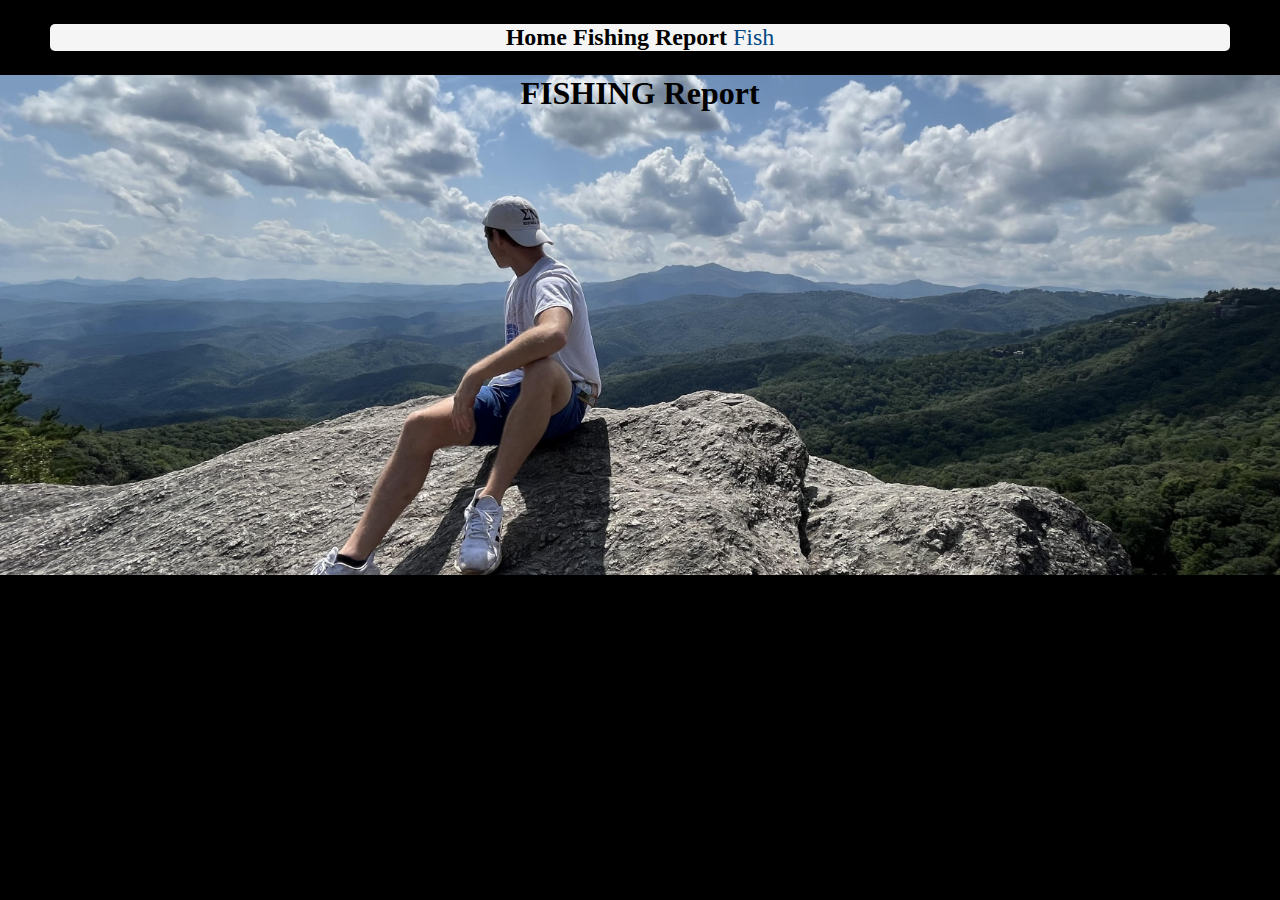
==== fishingreport.html @ 5743dab6 "Test2" ====
<!DOCTYPE html>
<html>
<head>
    <title>Matt's Fishing Report</title>
</head>
<link rel="stylesheet" href="CSS/styles.css">
<body>
    <nav>
        <ul>
            <a href="C:\Users\MJHam\OneDrive\Desktop\Website\index.html"><b>Home</b></a>
            <a href="C:\Users\MJHam\OneDrive\Desktop\Website\fishingreport.html"><b><nobr>Fishing Report</nobr></b></a>
            Fish
        </ul>
    </nav>
    <h1>FISHING Report
        <br>
        <!--<img src = "photos/canoe.png" alt="Canoe" style= "height:300px;width:300px;align-self: center;">-->
        <br>
        <br>
        <br>
    </h1>
    <p>This is my new website. In development. </p>
</body>
</html>
---- CSS/styles.css ----
@keyframes example {
    from {background-color: red;}
    to {background-color: yellow;}
}

@keyframes fadeIn {
    0% { opacity: 0; }
    100% { opacity: 1; }
}

h1 {
    margin: 0px;
    text-align: center;
    background-image: url("../photos/headerpic.jpg");
    background-color: rgb(184, 252, 229);
    height: 500px;
    background-position: center;
    background-repeat: no-repeat;
    background-size:cover;
    animation-name: fadeIn;
    animation-duration: 1s;
}
body {
    margin: 0px;
    background-color: rgb(0, 0, 0);
}
nav {
    color:rgb(3, 72, 133);
    text-align: center;
    font-size: x-large;
    background-color: whitesmoke;
    margin-left: 50px;
    margin-right: 50px;
    margin-top:3px;
    margin-bottom:3px;
    border-radius: 5px;
}
ul {
    /*padding at 0 centers*/
    padding: 0px;
    list-style-type: none;
}
li {
    display: inline-block;
    margin-left: 20px;
    margin-right: 20px;
}
a {
    color:rgb(0, 0, 0);
    text-decoration: none;
    opacity: 1;
}

.headshot {
    text-align: left;
    display: inline-block;
    
}
.spacer {
    margin: 15px;
    opacity: 0;
}
/*                  ABOUT ME BLURB STYLING                  */
.aboutme {
    background: rgba(26, 26, 26);
    background: rgba(26, 26, 26, 0.55);
    margin-left: 100px;
    margin-right: 100px;
    border-radius: 10px;
    padding: 20px;
    display: flex;
    align-items: center;

    
}
.blurb {
    text-align: left;
    display: inline-block;
    padding: 15px;
}
.blurb_title {
    color: rgba(255, 255, 255, 0.918);
    font-size: xx-large;
}
.blurb_content {
    color: rgba(255, 255, 255, 0.918);
    font-size: 20px;
}
/* ******************************************************* */
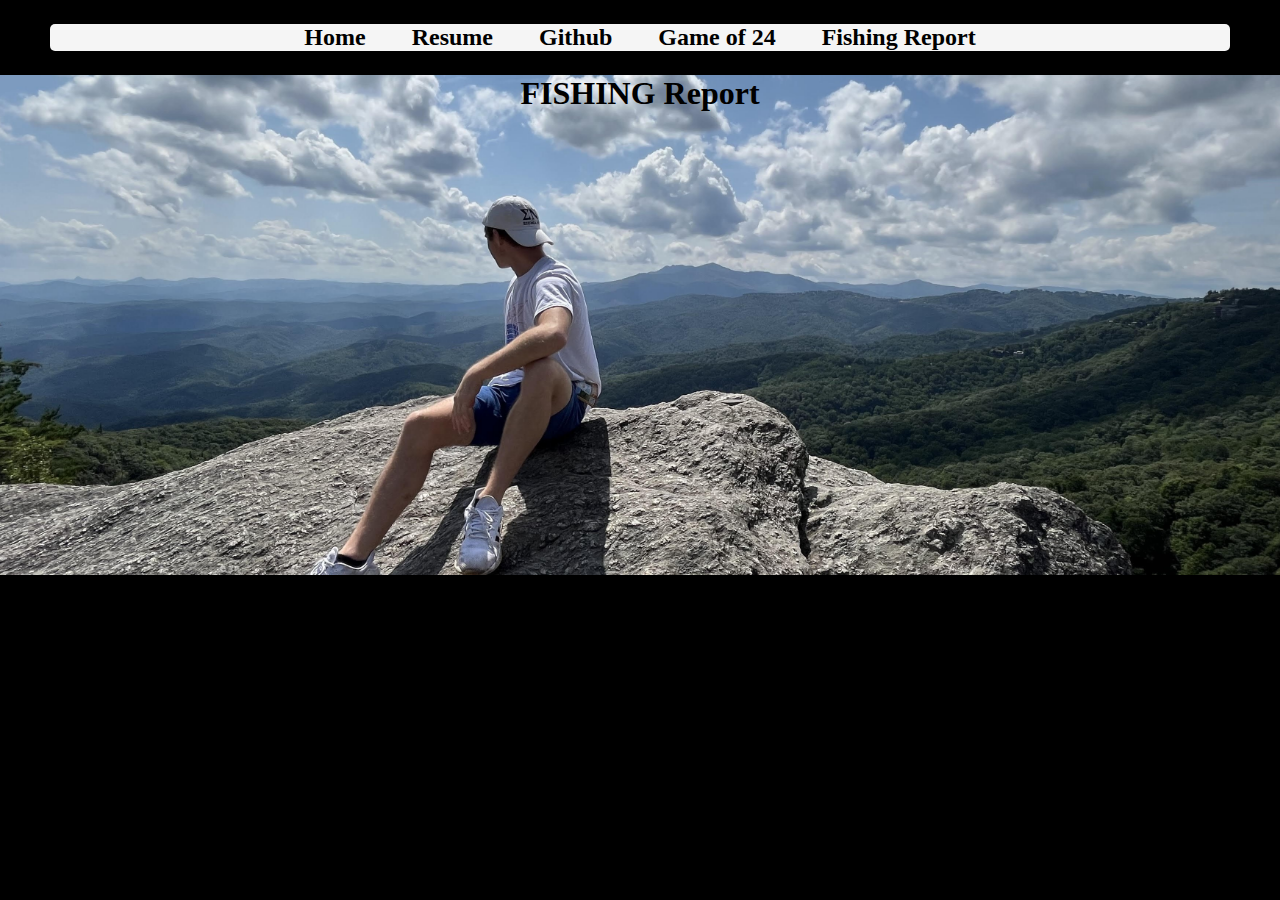
==== commit cc1e6a77: "nav bar updated" ====
--- a/fishingreport.html
+++ b/fishingreport.html
@@ -7,9 +7,11 @@
 <body>
     <nav>
         <ul>
-            <a href="C:\Users\MJHam\OneDrive\Desktop\Website\index.html"><b>Home</b></a>
-            <a href="C:\Users\MJHam\OneDrive\Desktop\Website\fishingreport.html"><b><nobr>Fishing Report</nobr></b></a>
-            Fish
+            <li><a href="C:\Users\MJHam\OneDrive\Desktop\Website\index.html"><b>Home</b></a></li>
+            <li><a href="C:\Users\MJHam\OneDrive\Desktop\Website\resume.html"><b>Resume</b></a></li>
+            <li><a href="https://github.com/mjhami15"><b>Github</b></a></li>
+            <li><a href="https://example.com"><b>Game of 24</b></a></li>
+            <li><a href="C:\Users\MJHam\OneDrive\Desktop\Website\fishingreport.html"><b>Fishing Report</b></a></li>
         </ul>
     </nav>
     <h1>FISHING Report
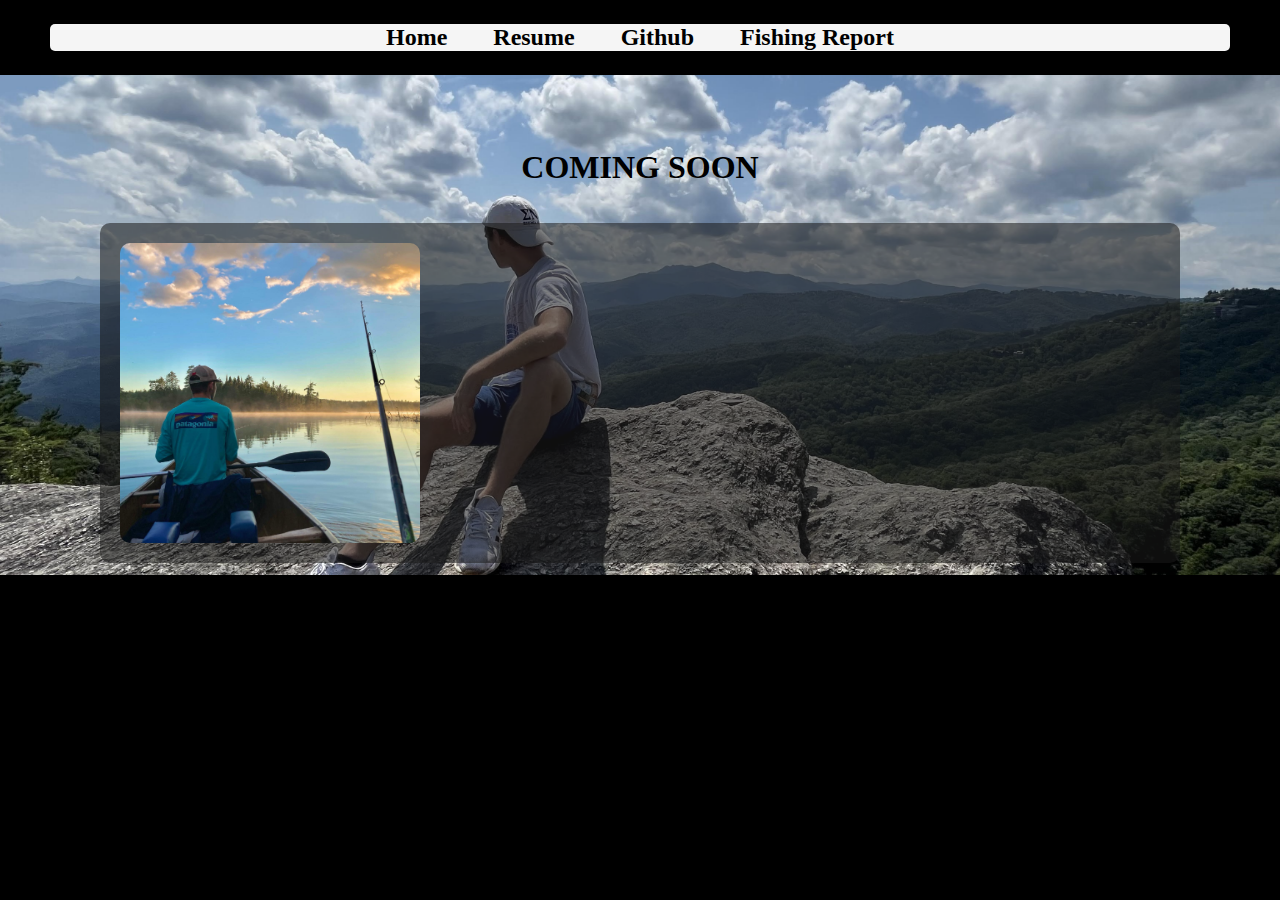
==== commit ec8903b6: "Nav Bar Updated, Logo added to head" ====
--- a/fishingreport.html
+++ b/fishingreport.html
@@ -2,6 +2,7 @@
 <html>
 <head>
     <title>Matt's Fishing Report</title>
+    <link rel="icon" href="photos/logo.png" type="image/icon type">
 </head>
 <link rel="stylesheet" href="CSS/styles.css">
 <body>
@@ -9,18 +10,21 @@
         <ul>
             <li><a href="C:\Users\MJHam\OneDrive\Desktop\Website\index.html"><b>Home</b></a></li>
             <li><a href="C:\Users\MJHam\OneDrive\Desktop\Website\resume.html"><b>Resume</b></a></li>
-            <li><a href="https://github.com/mjhami15"><b>Github</b></a></li>
-            <li><a href="https://example.com"><b>Game of 24</b></a></li>
+            <li><a href="https://github.com/mjhami15" target="_blank"><b>Github</b></a></li>
             <li><a href="C:\Users\MJHam\OneDrive\Desktop\Website\fishingreport.html"><b>Fishing Report</b></a></li>
         </ul>
     </nav>
-    <h1>FISHING Report
+    <h1>
         <br>
         <!--<img src = "photos/canoe.png" alt="Canoe" style= "height:300px;width:300px;align-self: center;">-->
         <br>
+        COMING SOON
         <br>
         <br>
+        <div class = "aboutme">
+            <img src = "photos/canoe.png" alt="Canoe" style= "height:300px;width:300px;align-self: center;border-radius: 10px;border-color: black; border-width: 8px;">
+        </div>
+        
     </h1>
-    <p>This is my new website. In development. </p>
 </body>
 </html>--- a/CSS/styles.css
+++ b/CSS/styles.css
@@ -20,6 +20,11 @@
     background-size:cover;
     animation-name: fadeIn;
     animation-duration: 1s;
+}
+h2 {
+    background-color: aliceblue;
+    margin: 15px;
+    text-align: center;
 }
 body {
     margin: 0px;
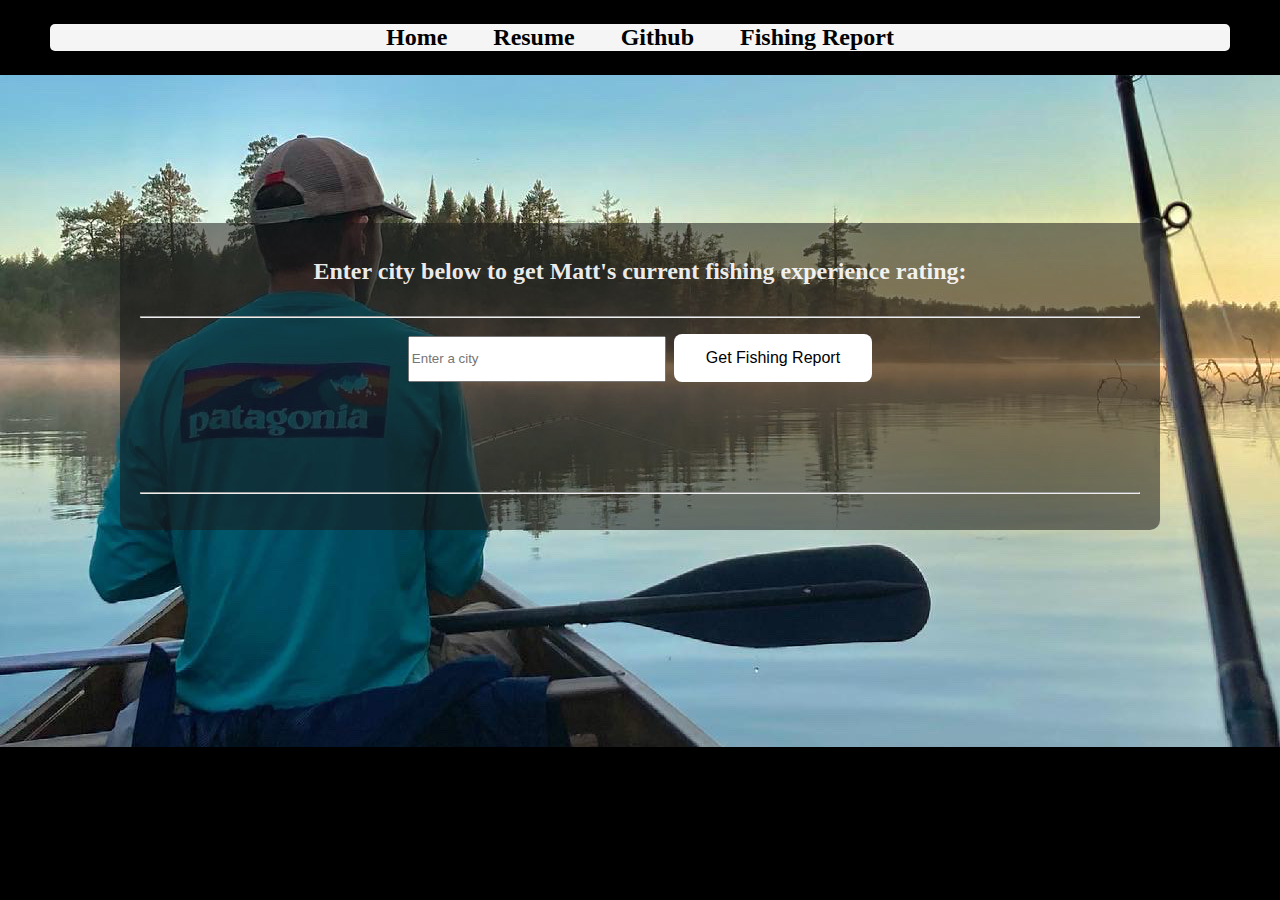
==== commit 1ae90f92: "Fishing Report Updated (js not included in this push)" ====
--- a/fishingreport.html
+++ b/fishingreport.html
@@ -1,30 +1,50 @@
 <!DOCTYPE html>
 <html>
 <head>
+    <meta charset="UTF-8">
     <title>Matt's Fishing Report</title>
     <link rel="icon" href="photos/logo.png" type="image/icon type">
 </head>
-<link rel="stylesheet" href="CSS/styles.css">
+<link rel="stylesheet" href="CSS/fishingstyle.css">
 <body>
     <nav>
         <ul>
-            <li><a href="C:\Users\MJHam\OneDrive\Desktop\Website\index.html"><b>Home</b></a></li>
-            <li><a href="C:\Users\MJHam\OneDrive\Desktop\Website\resume.html"><b>Resume</b></a></li>
+            <li><a href="../Website/index.html"><b>Home</b></a></li>
+            <li><a href="../Website/resume.html"><b>Resume</b></a></li>
             <li><a href="https://github.com/mjhami15" target="_blank"><b>Github</b></a></li>
-            <li><a href="C:\Users\MJHam\OneDrive\Desktop\Website\fishingreport.html"><b>Fishing Report</b></a></li>
+            <li><a href="../Website/fishingreport.html"><b>Fishing Report</b></a></li>
         </ul>
     </nav>
     <h1>
         <br>
         <!--<img src = "photos/canoe.png" alt="Canoe" style= "height:300px;width:300px;align-self: center;">-->
         <br>
-        COMING SOON
         <br>
         <br>
-        <div class = "aboutme">
-            <img src = "photos/canoe.png" alt="Canoe" style= "height:300px;width:300px;align-self: center;border-radius: 10px;border-color: black; border-width: 8px;">
+        <div class = "content">
+            <div class ="content_title">
+                Enter city below to get Matt's current fishing experience rating:
+            </div>
+            <hr>
+            <form id="weather-form">
+                <input type="text" id="city-input" class ="searchbar" placeholder="Enter a city">
+                <button type="submit" class="submit">Get Fishing Report</button>
+            </form>
+            <br>
+            <div class="content_response">
+                <div id="prediction"></div>
+                <br>
+                <div id="weather-info"></div>
+            </div>
+            <hr>
+            
+            <script src="script.js"></script>
         </div>
         
     </h1>
+    <h2>
+        
+    </h2>
+    
 </body>
 </html>--- a/CSS/fishingstyle.css
+++ b/CSS/fishingstyle.css
@@ -0,0 +1,97 @@
+body {
+    margin: 0px;
+    background-color: rgb(0, 0, 0);
+}
+nav {
+    color:rgb(3, 72, 133);
+    text-align: center;
+    font-size: x-large;
+    background-color: whitesmoke;
+    margin-left: 50px;
+    margin-right: 50px;
+    margin-top:3px;
+    margin-bottom:3px;
+    border-radius: 5px;
+}
+ul {
+    /*padding at 0 centers*/
+    padding: 0px;
+    list-style-type: none;
+}
+li {
+    display: inline-block;
+    margin-left: 20px;
+    margin-right: 20px;
+}
+a {
+    color:rgb(0, 0, 0);
+    text-decoration: none;
+    opacity: 1;
+}
+
+.headshot {
+    text-align: left;
+    display: inline-block;
+    
+}
+.spacer {
+    margin: 15px;
+    opacity: 0;
+}
+h1 {
+    margin: 0px;
+    background-image: url("../photos/canoe.png");
+    background-color: rgb(0, 0, 0);
+    background-position: center;
+    background-repeat: no-repeat;
+    background-size: cover;
+    height: 672px;
+    text-align: center;
+}
+.content {
+    background: rgba(26, 26, 26);
+    background: rgba(26, 26, 26, 0.55);
+    border-radius: 10px;
+    padding: 20px;
+    max-width: 1000px;
+    align-items: center;
+    margin-left: auto;
+    margin-right: auto;
+    
+}
+.content_title {
+    text-align: center;
+    display: inline-block;
+    padding: 15px;
+    font-size: x-large;
+    color: rgba(255, 255, 255, 0.918);
+}
+.content_response {
+    text-align: center;
+    display: inline-block;
+    padding: 15px;
+    font-size: x-large;
+    color: rgba(255, 255, 255, 0.918);
+}
+
+.submit {
+    background-color: white;
+    border: none;
+    color: black;
+    padding: 15px 32px;
+    text-align: center;
+    text-decoration: none;
+    display: inline-block;
+    font-size: 16px;
+    border-radius: 8px;
+    transition-duration: 0.4s;
+    cursor: pointer
+}
+.submit:hover {
+    background-color: black; /* Green */
+    color: white;
+}
+.searchbar {
+    height: 40px;
+    width: 250px;
+}